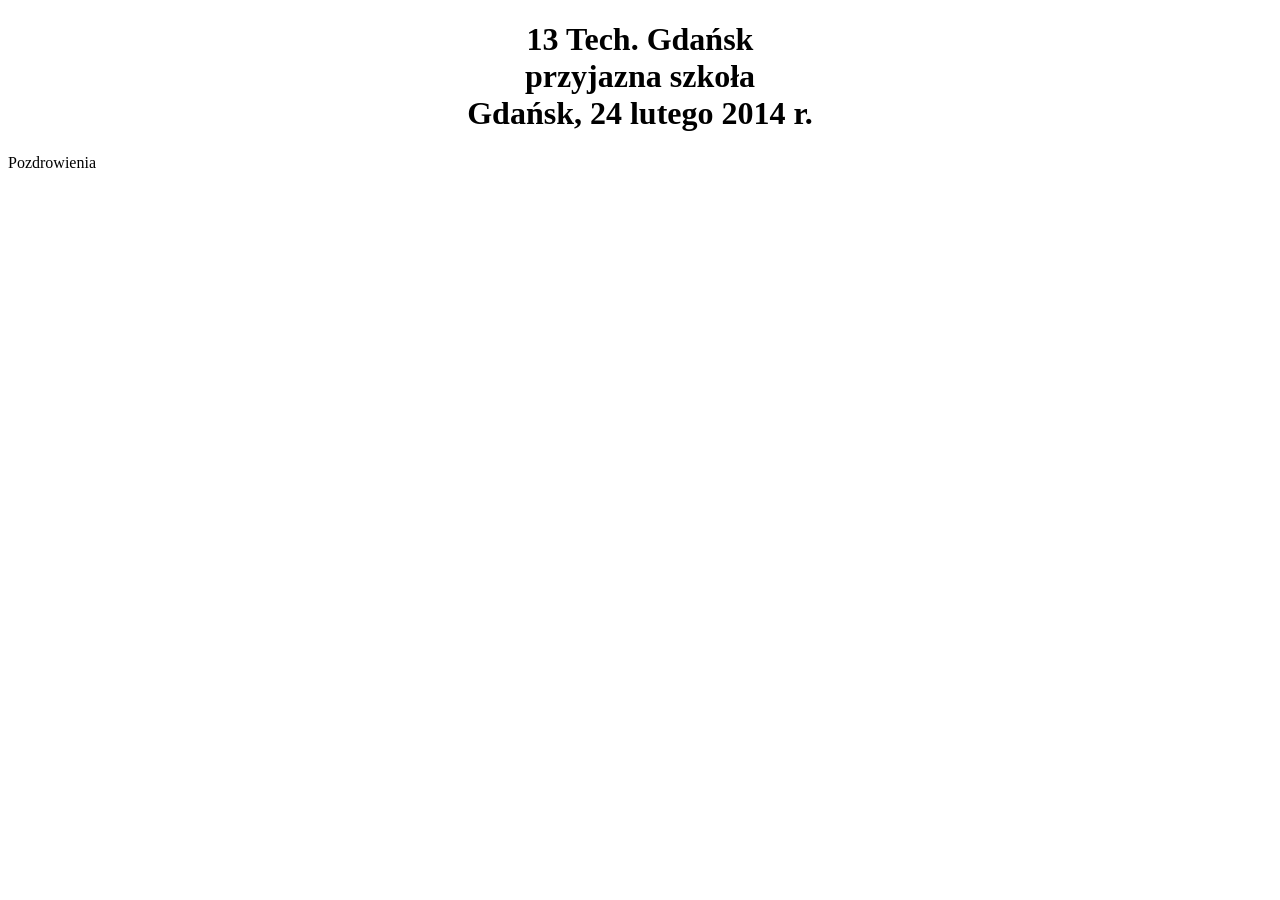
==== start.html @ 5bed54c9 "Create start.html" ====
<!DOCTYPE html> 
  <html lang="pl-PL"> 
      <head> 
           <meta charset="utf-8"> 
      </head> 
<body> 
<h1 align="center">13 Tech. Gdańsk<br>przyjazna szkoła<br>Gdańsk, 24 lutego 2014 r.</h1> 
<marqueebgcolor="red">Pozdrowienia</marquee> 
</body> 
</html>
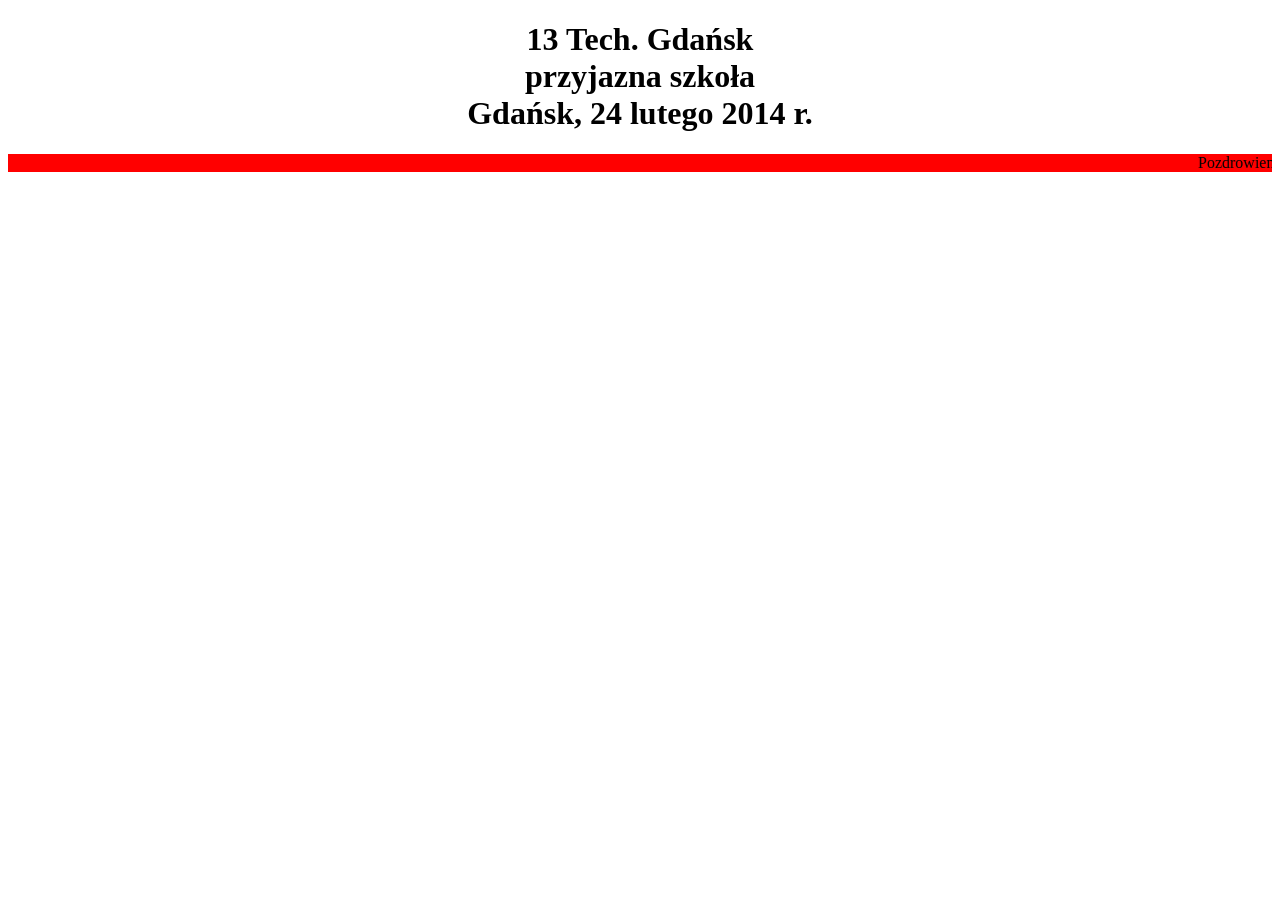
==== commit 565a6f37: "Update start.html" ====
--- a/start.html
+++ b/start.html
@@ -5,6 +5,6 @@
       </head> 
 <body> 
 <h1 align="center">13 Tech. Gdańsk<br>przyjazna szkoła<br>Gdańsk, 24 lutego 2014 r.</h1> 
-<marqueebgcolor="red">Pozdrowienia</marquee> 
+<marquee bgcolor="red">Pozdrowienia</marquee> 
 </body> 
 </html> 
